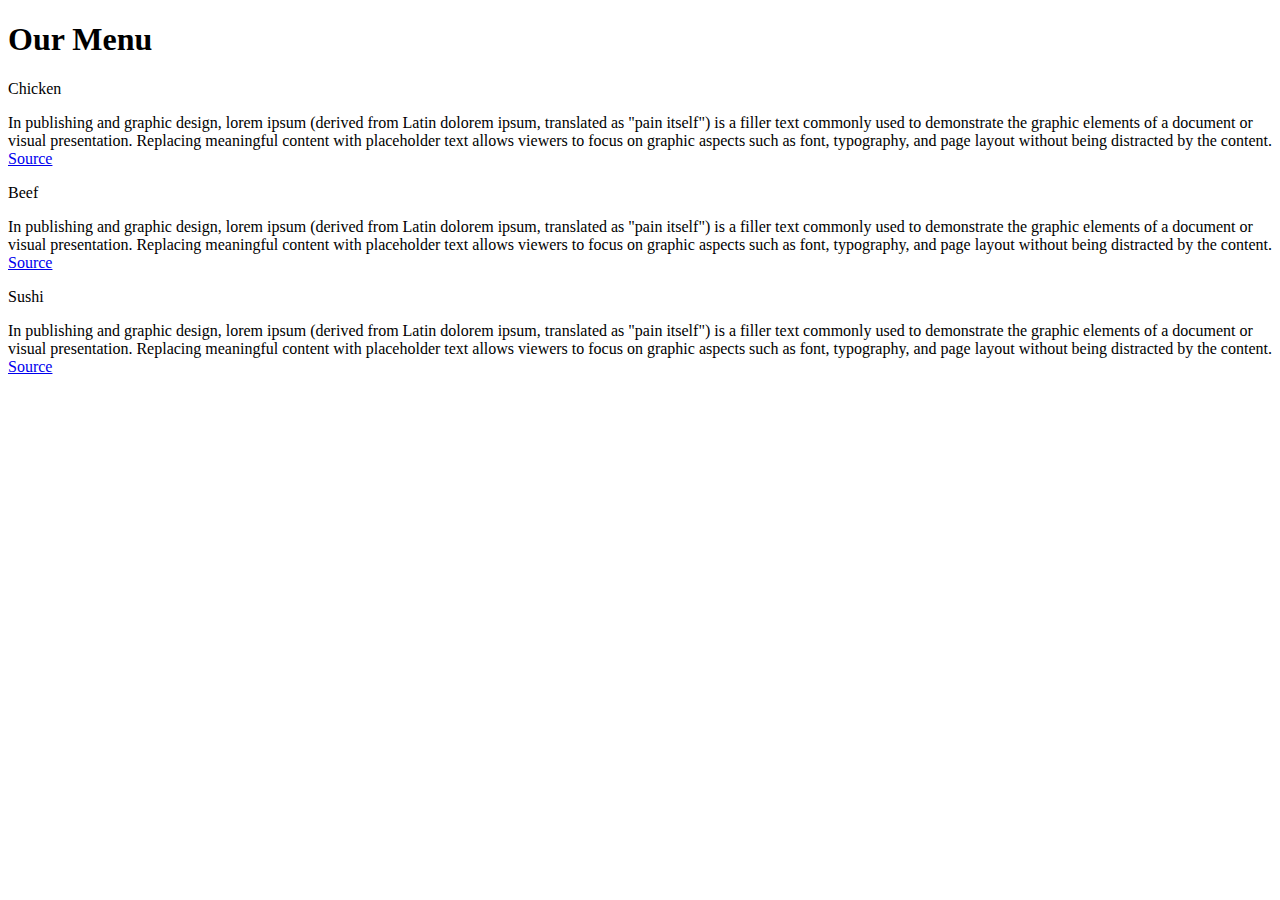
==== mod2/index.html @ aa548aa8 "module2" ====
<!doctype html>
<html>
<head>
<link rel="stylesheet" href="mod2style.css">
<meta charset="utf-8">
<meta name='viewport' content='width=device-width, initial-scale=1'>
<title>Module 2 solution</title>
</head>
<body>
<h1>Our Menu</h1>
<div class='row'>
	<div class='col-lg-4 col-md-6 sx-12'>
		<div class='section'>
			<span id='nr1'>Chicken</span>
				<p>In publishing and graphic design, lorem ipsum (derived from Latin dolorem ipsum, translated as "pain itself") is a filler text commonly used to demonstrate the graphic elements of a document or visual presentation. Replacing meaningful content with placeholder text allows viewers to focus on graphic aspects such as font, typography, and page layout without being distracted by the content. <a href='https://en.wikipedia.org/wiki/Lorem_ipsum' target='blank' title='Source'>Source</a></p>
		</div>
	</div>
	<div class='col-lg-4 col-md-6 sx-12'>
		<div class='section'>
			<span id='nr2'>Beef</span>
				<p>In publishing and graphic design, lorem ipsum (derived from Latin dolorem ipsum, translated as "pain itself") is a filler text commonly used to demonstrate the graphic elements of a document or visual presentation. Replacing meaningful content with placeholder text allows viewers to focus on graphic aspects such as font, typography, and page layout without being distracted by the content. <a href='https://en.wikipedia.org/wiki/Lorem_ipsum' target='blank' title='Source'>Source</a></p>
		</div>
	</div>
	<div class='col-lg-4 col-md-12 sx-12'>
		<div class='section'>
			<span id='nr3'>Sushi</span>
				<p>In publishing and graphic design, lorem ipsum (derived from Latin dolorem ipsum, translated as "pain itself") is a filler text commonly used to demonstrate the graphic elements of a document or visual presentation. Replacing meaningful content with placeholder text allows viewers to focus on graphic aspects such as font, typography, and page layout without being distracted by the content. <a href='https://en.wikipedia.org/wiki/Lorem_ipsum' target='blank' title='Source'>Source</a></p>
		</div>
	</div>
</div>
</body>
</html>
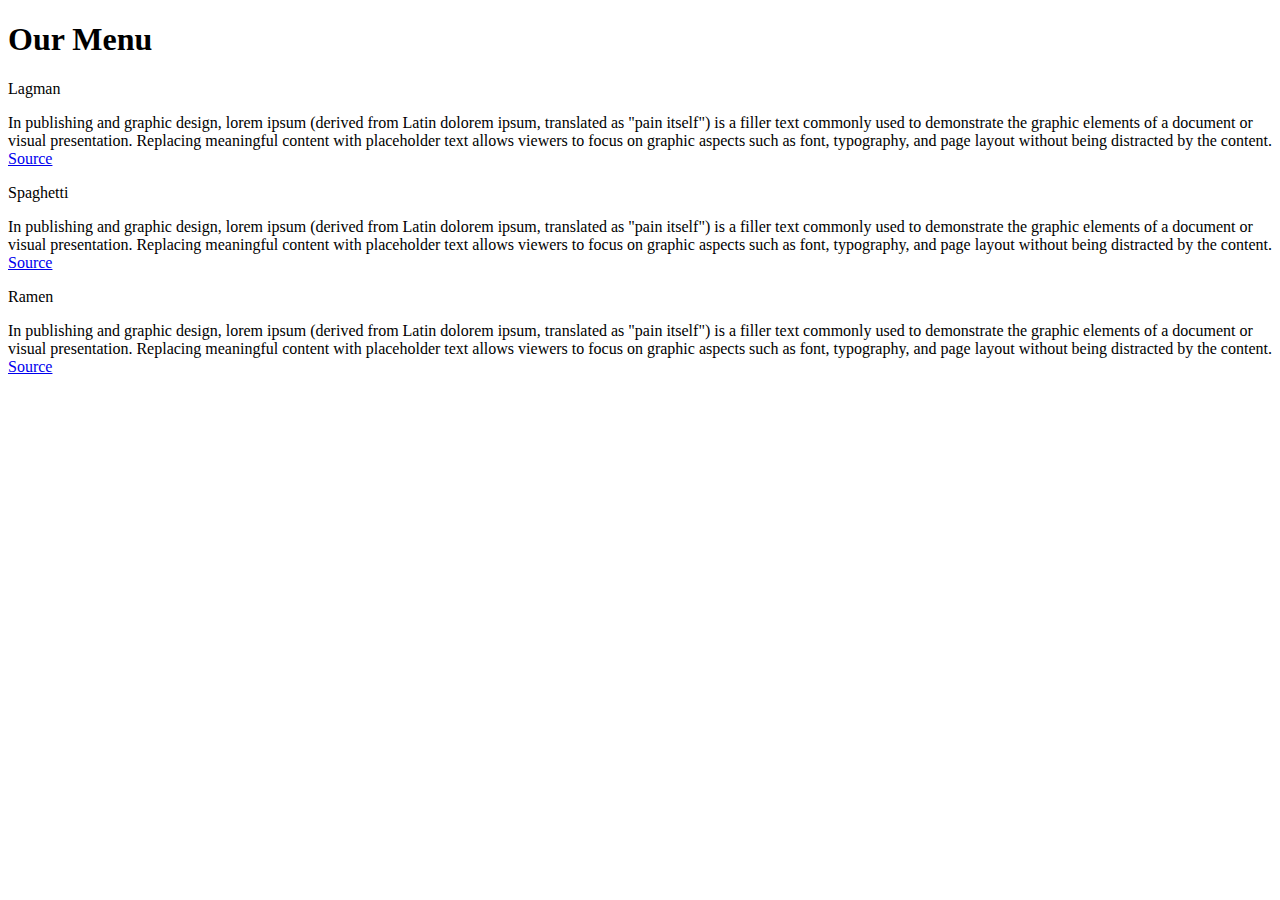
==== commit 969f437b: "added styles" ====
--- a/mod2/index.html
+++ b/mod2/index.html
@@ -11,19 +11,19 @@
 <div class='row'>
 	<div class='col-lg-4 col-md-6 sx-12'>
 		<div class='section'>
-			<span id='nr1'>Chicken</span>
+			<span id='nr1'>Lagman</span>
 				<p>In publishing and graphic design, lorem ipsum (derived from Latin dolorem ipsum, translated as "pain itself") is a filler text commonly used to demonstrate the graphic elements of a document or visual presentation. Replacing meaningful content with placeholder text allows viewers to focus on graphic aspects such as font, typography, and page layout without being distracted by the content. <a href='https://en.wikipedia.org/wiki/Lorem_ipsum' target='blank' title='Source'>Source</a></p>
 		</div>
 	</div>
 	<div class='col-lg-4 col-md-6 sx-12'>
 		<div class='section'>
-			<span id='nr2'>Beef</span>
+			<span id='nr2'>Spaghetti</span>
 				<p>In publishing and graphic design, lorem ipsum (derived from Latin dolorem ipsum, translated as "pain itself") is a filler text commonly used to demonstrate the graphic elements of a document or visual presentation. Replacing meaningful content with placeholder text allows viewers to focus on graphic aspects such as font, typography, and page layout without being distracted by the content. <a href='https://en.wikipedia.org/wiki/Lorem_ipsum' target='blank' title='Source'>Source</a></p>
 		</div>
 	</div>
 	<div class='col-lg-4 col-md-12 sx-12'>
 		<div class='section'>
-			<span id='nr3'>Sushi</span>
+			<span id='nr3'>Ramen</span>
 				<p>In publishing and graphic design, lorem ipsum (derived from Latin dolorem ipsum, translated as "pain itself") is a filler text commonly used to demonstrate the graphic elements of a document or visual presentation. Replacing meaningful content with placeholder text allows viewers to focus on graphic aspects such as font, typography, and page layout without being distracted by the content. <a href='https://en.wikipedia.org/wiki/Lorem_ipsum' target='blank' title='Source'>Source</a></p>
 		</div>
 	</div>
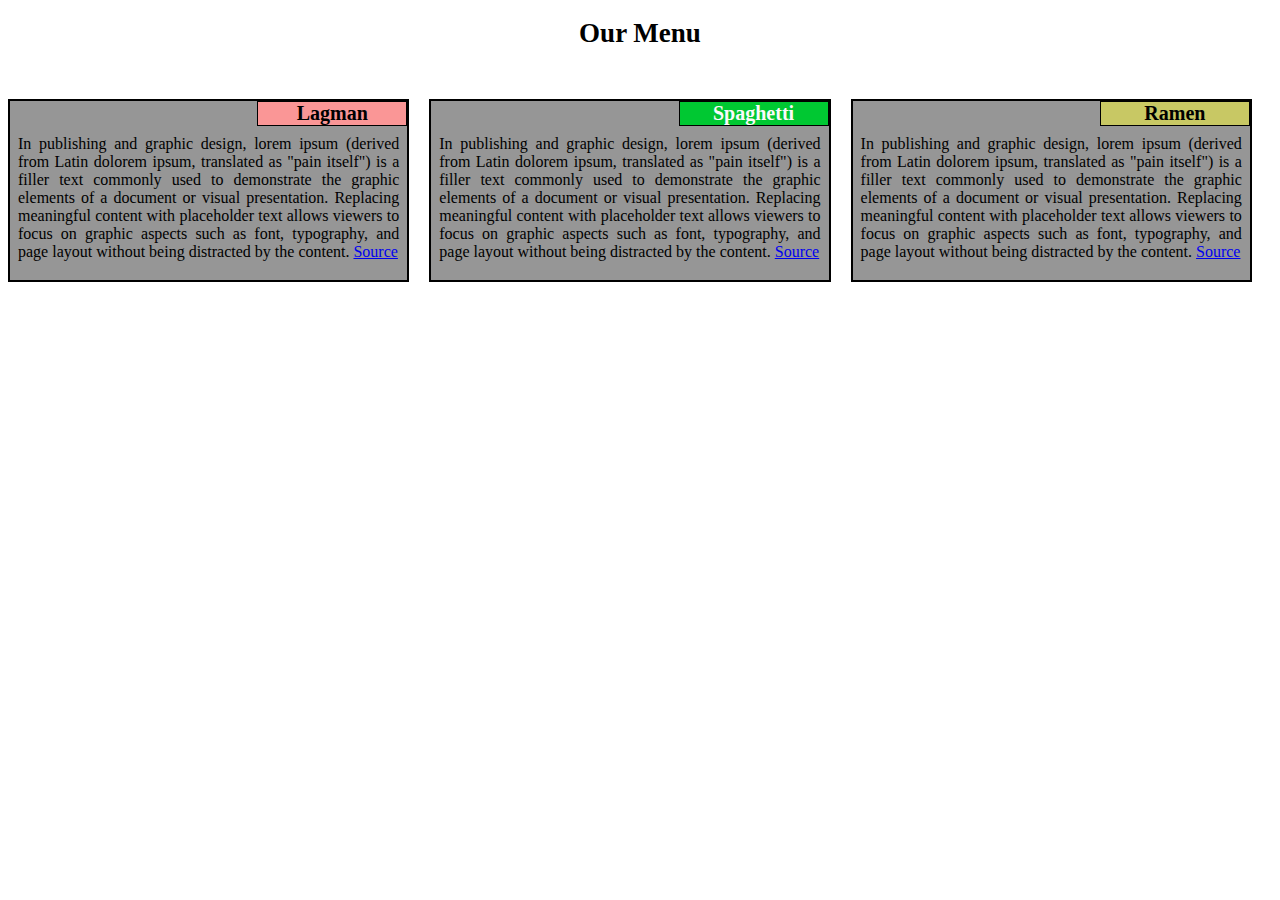
==== commit 621347f9: "fixed href" ====
--- a/mod2/index.html
+++ b/mod2/index.html
@@ -1,7 +1,7 @@
 <!doctype html>
 <html>
 <head>
-<link rel="stylesheet" href="mod2style.css">
+<link rel="stylesheet" href="css/styles.css">
 <meta charset="utf-8">
 <meta name='viewport' content='width=device-width, initial-scale=1'>
 <title>Module 2 solution</title>
--- a/mod2/css/styles.css
+++ b/mod2/css/styles.css
@@ -0,0 +1,87 @@
+
+* {
+  box-sizing: border-box;
+}
+
+h1 {
+	font-size: 27px;
+	font-family: Trattatello, fantasy;
+	text-align: center;
+	color: rgb(0, 0, 0);
+	margin-bottom: 30px;
+}
+
+p {
+	padding: 15px 5px 0px 5px;
+	font-family: Luminari, fantasy;
+	font-size: 16px;
+	position: relative;
+}
+
+.section { 
+	background-color: rgb(150, 150, 150);
+   	border: 2px solid black;
+   	margin-top: 20px; 
+   	margin-right: 20px; 
+   	padding: 3px;
+   	text-align: justify;
+   	position: relative;
+ }
+
+span {
+	font-size: 20px;
+	width: 150px;
+	border: 1px solid black;
+	font-weight: bold;
+	text-align: center;
+	float: right; top :0; right: 0; margin: 0;
+	position: absolute;
+}
+#nr1 {
+	background-color: rgb(250, 150, 150);
+	color: rgb(0, 0, 0);
+}
+#nr2 {
+	background-color: rgb(0, 200, 50);
+	color: rgb(250, 250, 250);
+}
+#nr3 {
+	background-color: rgb(200, 200, 100);
+	color: rgb(0, 0, 0);
+}
+}
+
+.row {
+	width: 100%;
+}
+
+/* Desktop PC view */
+
+@media (min-width: 992px) {
+ 
+  .col-lg-4 {
+    width: 33.33%;
+    float: left;
+	}
+}
+
+/* Tablet PC view */
+@media (min-width: 768px) and (max-width: 991px) {
+ 
+  .col-md-6 {
+    width: 50%;
+    float: left;
+  }
+  .col-md-12 {
+    width: 100%;
+    float: left;
+  }
+}
+/* Cell phone view */
+@media (max-width: 767px)  {
+  
+  .col-sx-12 {
+  	float: left;
+    width: 100%;
+  }
+}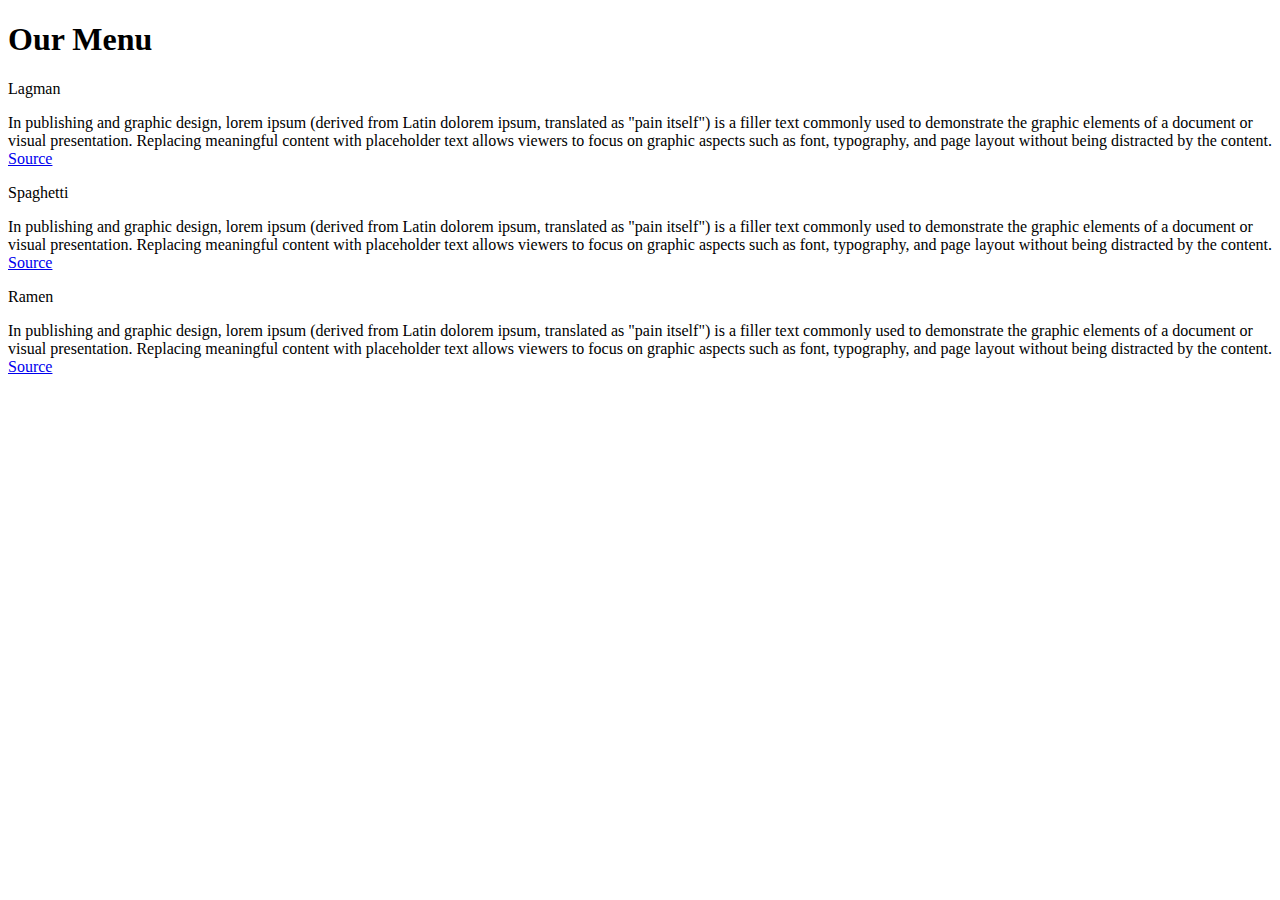
==== commit 1f86ec1e: "changed back" ====
--- a/mod2/index.html
+++ b/mod2/index.html
@@ -1,7 +1,7 @@
 <!doctype html>
 <html>
 <head>
-<link rel="stylesheet" href="css/styles.css">
+<link rel="stylesheet" href="styles.css">
 <meta charset="utf-8">
 <meta name='viewport' content='width=device-width, initial-scale=1'>
 <title>Module 2 solution</title>
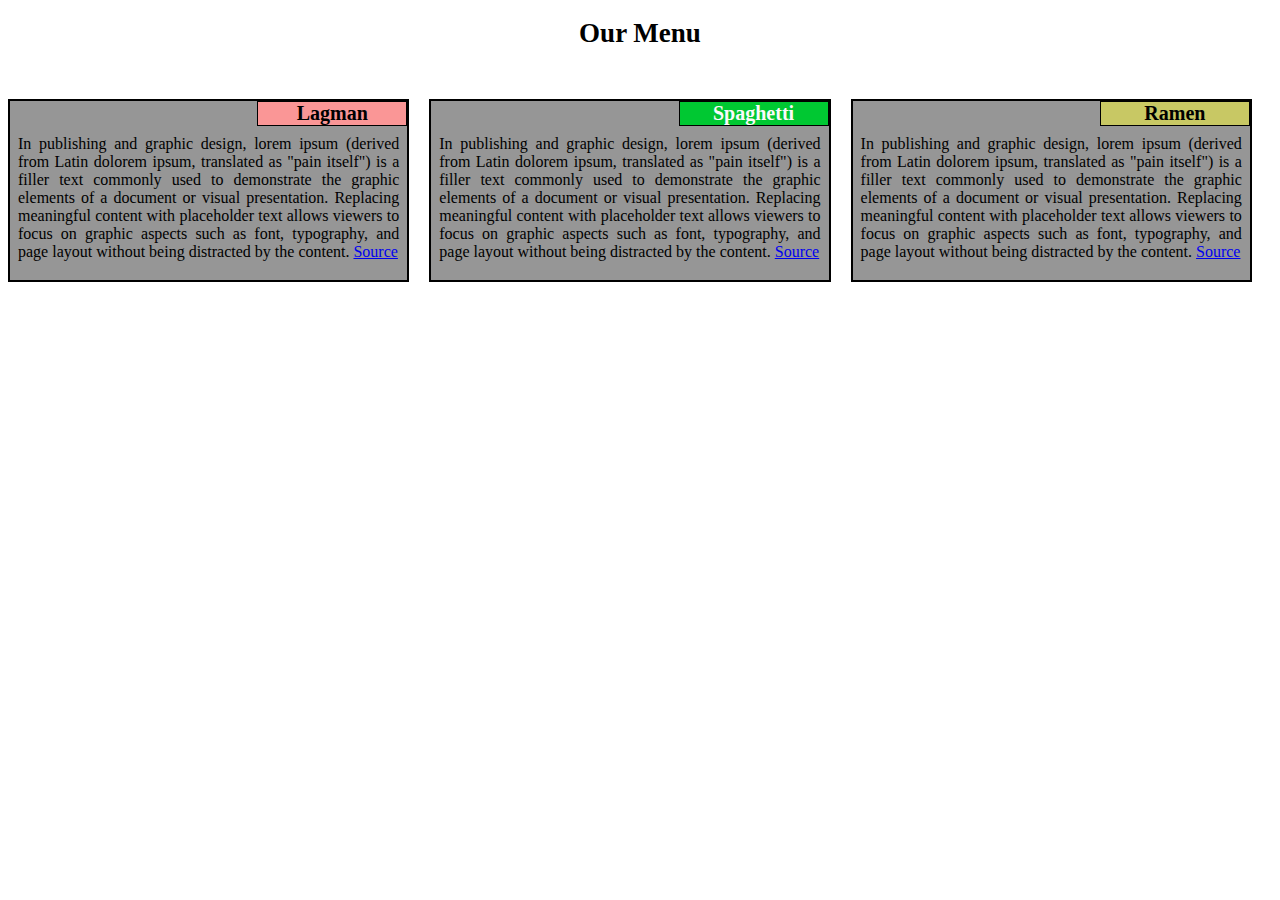
==== commit 208667e6: "added path" ====
--- a/mod2/index.html
+++ b/mod2/index.html
@@ -1,7 +1,7 @@
 <!doctype html>
 <html>
 <head>
-<link rel="stylesheet" href="styles.css">
+<link rel="stylesheet" href="css/styles.css" />
 <meta charset="utf-8">
 <meta name='viewport' content='width=device-width, initial-scale=1'>
 <title>Module 2 solution</title>
--- a/mod2/css/styles.css
+++ b/mod2/css/styles.css
@@ -0,0 +1,87 @@
+
+* {
+  box-sizing: border-box;
+}
+
+h1 {
+	font-size: 27px;
+	font-family: Trattatello, fantasy;
+	text-align: center;
+	color: rgb(0, 0, 0);
+	margin-bottom: 30px;
+}
+
+p {
+	padding: 15px 5px 0px 5px;
+	font-family: Luminari, fantasy;
+	font-size: 16px;
+	position: relative;
+}
+
+.section { 
+	background-color: rgb(150, 150, 150);
+   	border: 2px solid black;
+   	margin-top: 20px; 
+   	margin-right: 20px; 
+   	padding: 3px;
+   	text-align: justify;
+   	position: relative;
+ }
+
+span {
+	font-size: 20px;
+	width: 150px;
+	border: 1px solid black;
+	font-weight: bold;
+	text-align: center;
+	float: right; top :0; right: 0; margin: 0;
+	position: absolute;
+}
+#nr1 {
+	background-color: rgb(250, 150, 150);
+	color: rgb(0, 0, 0);
+}
+#nr2 {
+	background-color: rgb(0, 200, 50);
+	color: rgb(250, 250, 250);
+}
+#nr3 {
+	background-color: rgb(200, 200, 100);
+	color: rgb(0, 0, 0);
+}
+}
+
+.row {
+	width: 100%;
+}
+
+/* Desktop PC view */
+
+@media (min-width: 992px) {
+ 
+  .col-lg-4 {
+    width: 33.33%;
+    float: left;
+	}
+}
+
+/* Tablet PC view */
+@media (min-width: 768px) and (max-width: 991px) {
+ 
+  .col-md-6 {
+    width: 50%;
+    float: left;
+  }
+  .col-md-12 {
+    width: 100%;
+    float: left;
+  }
+}
+/* Cell phone view */
+@media (max-width: 767px)  {
+  
+  .col-sx-12 {
+  	float: left;
+    width: 100%;
+  }
+}